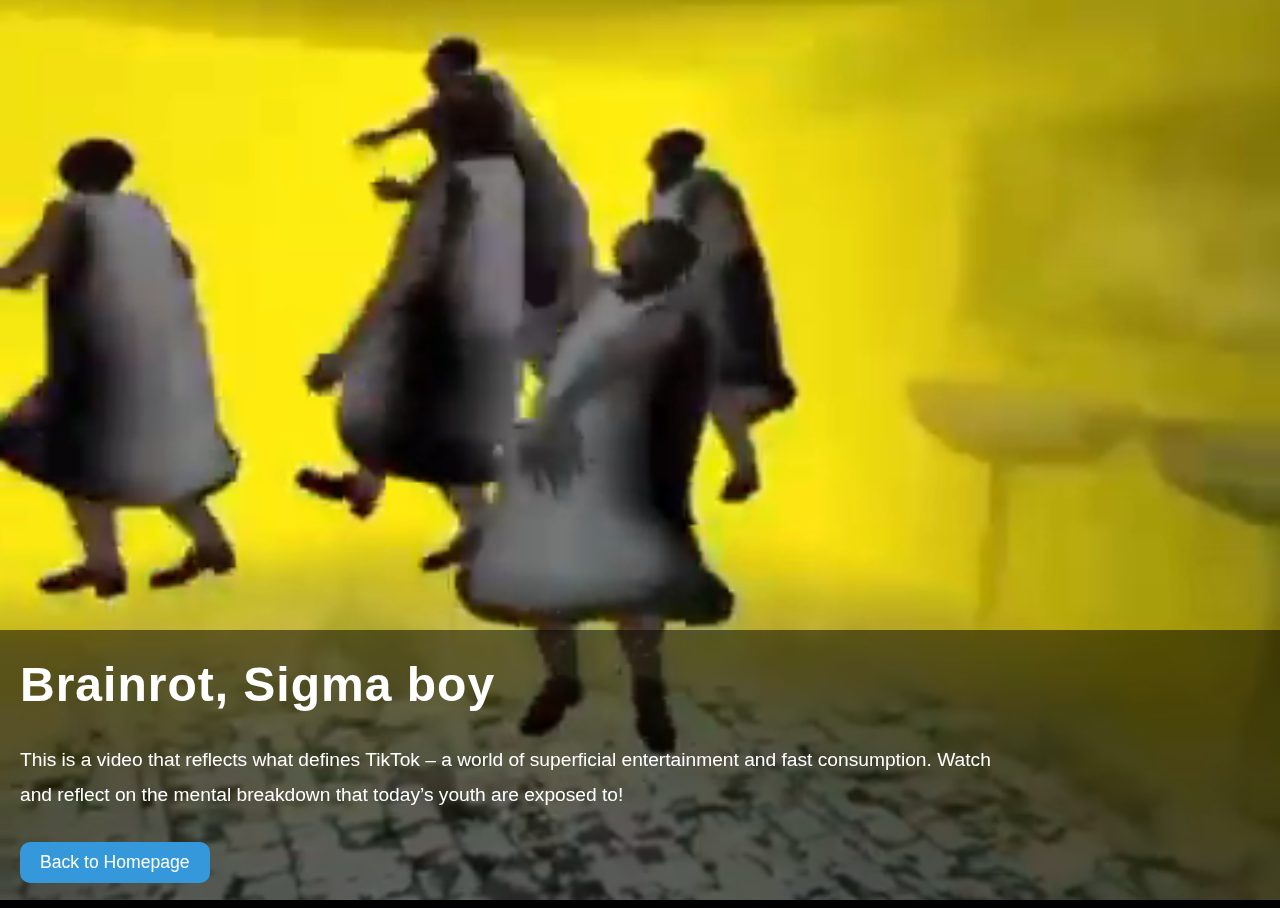
==== film.html @ 1979626b "ah" ====
<!DOCTYPE html>
<html lang="en">
<head>
  <meta charset="UTF-8">
  <meta name="viewport" content="width=device-width, initial-scale=1.0">
  <meta name="description" content="Full-screen video with overlay">
  <title>Film Page</title>
  <link rel="stylesheet" href="style.css">
  <link rel="stylesheet" href="film.css">
</head>
<body>
  <div class="video-container">
    <video autoplay loop muted>
      <source src="Sigma Boy.mp4" type="video/mp4">
      Your browser does not support video playback.
    </video>
    
    <div class="overlay">
      <div>
        <h1>Brainrot, Sigma boy</h1>
        <p>This is a video that reflects what defines TikTok – a world of superficial entertainment and fast consumption. Watch and reflect on the mental breakdown that today’s youth are exposed to!</p>
        <button onclick="window.location.href='home.html';">Back to Homepage</button>
      </div>
    </div>
  </div>
</body>
</html>
---- style.css ----
* {
  margin: 0;
  padding: 0;
  box-sizing: border-box;
}

@font-face {
  font-family: 'Roboto-Regular';
  src: url('Roboto-Regular.ttf') format('truetype');
  font-weight: normal;
  font-style: normal;
}

body {
  font-family: 'Roboto-Regular', Arial, sans-serif;
  line-height: 1.6;
  background-color: #f4f4f4;
  color: #333;
}

main {
  margin: 0 auto;
  padding: 20px;
  max-width: 1200px;
  background-color: #fff;
}

header {
  background-color: #333;
  color: #fff;
  padding: 10px;
  border-radius: 10px;
}


a {
  text-decoration: none;
}

a:hover {
  text-decoration: underline;
}

nav {
  display: flex;
  justify-content: space-around;
  align-items: center;
  background-color: #333;
  padding: 10px 0;
}

nav a {
  color: white;
  text-decoration: none;
  padding: 8px 16px;
  transition: background-color 0.3s ease, color 0.3s ease;
  font-size: 1.1em;
  border-radius: 5px;
}

nav a:link {
  color: white;
}

nav a:visited {
  color: #d7d7d7;
}

nav a:hover {
  background-color: #555;
  color: #1abc9c;
}

nav a:active {
  background-color: #3498db;
  color: white;
}


h1, h2, h3 {
  font-weight: bold;
  color: #333;
  margin-bottom: 15px;
}

h1 {
  font-size: 2.5rem;
  letter-spacing: 1px;
}

h2 {
  font-size: 2rem;
}

h3 {
  font-size: 1.5rem;
}

section {
  margin-bottom: 40px;
}

article {
  margin-bottom: 30px;
}

figure {
  margin-bottom: 20px;
  text-align: center;
  border: 2px solid #ddd;
  border-radius: 10px;
  padding: 10px;
  background-color: #fafafa;
  transition: transform 0.3s ease;
}

figure:hover {
  transform: scale(1.05);
}

figcaption {
  font-size: 1rem;
  color: #555;
  margin-top: 10px;
}

section p {
  font-size: 1.2em;
  margin-bottom: 20px;
  color: rgb(85, 85, 85);
}


ul li a {
  font-size: 1.1em;
  color: #3498db;
  text-decoration: none;
  font-weight: bold;
}

ul li a:hover {
  text-decoration: underline;
  color: #1abc9c;
}

section p a {
  font-size: 1.2em;
  color: #3498db;
  font-weight: bold;
  text-decoration: none;
  transition: color 0.3s ease;
}

section p a:hover {
  color: #1abc9c;
  text-decoration: underline;
}

ul li{
  transition: 300ms;
  padding: 0.5rem;
}

ul li:hover {
  background-color: #cacaca;
  border-radius: 10px;
  transform: translateY(-2px);
}

p {
  font-size: 1.1em;
  line-height: 1.8;
}

pre {
  background-color: #f2f2f2;
  padding: 15px;
  border-radius: 5px;
  font-family: 'Courier New', Courier, monospace;
  overflow: auto;
}

ul, ol {
  margin: 20px 0;
  padding-left: 20px;
  list-style-position: inside;
}

ul li, ol li {
  font-size: 1.1em;
}

blockquote {
  font-style: italic;
  background-color: #327687;
  padding: 15px;
  margin: 20px 0;
  border-left: 5px solid #3498db;
}

aside {
  background-color: #f9f9f9;
  padding: 15px;
  border-radius: 8px;
  margin-top: 20px;
}

dd::before {
  content: "• ";
  color: #007bff;
}

dl {
  margin: 15px 0;
}

dt {
  font-weight: bold;
}

table {
  width: 100%;
  margin: 20px 0;
  border-collapse: collapse;
  table-layout: fixed;
}

caption {
  font-size: 1.2em;
  margin-bottom: 10px;
}

th, td {
  border: 1px solid #ddd;
  padding: 8px;
  text-align: left;
}

th {
  background-color: #f2f2f2;
}

tfoot {
  font-style: italic;
}

details {
  background-color: white;
  padding: 20px;
  border-radius: 8px;
  box-shadow: 0 4px 6px rgba(0, 0, 0, 0.1);
}

summary {
  font-weight: bold;
  font-size: 1.2em;
}
.form-section {
  padding: 20px;
}

form {
  display: grid;
  grid-template-columns: 1fr;
  gap: 15px;
}

fieldset {
  border: 1px solid #ccc;
  padding: 15px;
  border-radius: 8px;
  background-color: #fafafa;
}

legend {
  font-weight: bold;
  color: #333;
}

label {
  font-weight: bold;
  color: #555;
}

input, select, textarea {
  width: 100%;
  padding: 10px;
  margin-top: 5px;
  border: 1px solid #ccc;
  border-radius: 5px;
  transition: border-color 0.3s ease;
}

input[type="checkbox"], input[type="radio"] {
  width: auto;
}

input[type="submit"] {
  background-color: #4CAF50;
  color: white;
  font-size: 16px;
  padding: 12px 20px;
  border: none;
  border-radius: 5px;
  cursor: pointer;
  transition: background-color 0.3s;
}

input[type="submit"]:hover {
  background-color: #45a049;
}

input:focus, select:focus, textarea:focus {
  border-color: #4CAF50;
  outline: none;
}

input[type="text"], input[type="email"], input[type="url"], textarea {
  background-image: url('Focusicon.png');
  background-position: right 10px center;
  background-repeat: no-repeat;
  resize: vertical;
  background-size: 30px; 
}


footer {
  text-align: center;
  padding: 20px;
  background-color: #333;
  color: white;
  margin-top: 20px;
  border-radius: 10px;
}

footer a {
  color: #e74c3c;
  font-weight: bold;
  text-decoration: none;
  padding: 6px 20px;
  border: 1px solid #e74c3c;
  border-radius: 5px;
  transition: all 0.3s ease;
}

footer a:hover {
  background-color: #e74c3c;
  color: white;
  cursor: pointer;
}

@media (max-width: 1200px) {
  main {
    max-width: 100%;
    padding: 15px;
  }
}

@media (max-width: 1024px) {
  nav {
    flex-direction: column;
    align-items: center;
  }

  section {
    font-size: 1.2rem;
  }

  .gif-grid {
    grid-template-columns: repeat(auto-fill, minmax(200px, 1fr));
  }
}

@media (max-width: 768px) {
  main {
    padding: 10px;
  }

  section {
    font-size: 1rem;
  }

  .gif-grid {
    grid-template-columns: 1fr;
  }

  nav {
    flex-direction: column;
    align-items: center;
  }

  h1 {
    font-size: 2rem;
  }

  h2, h3 {
    font-size: 1.5rem;
  }
}

@media (max-width: 480px) {
  body {
    font-size: 14px;
  }

  footer {
    font-size: 0.8rem;
  }
}

@media print {
  body {
    font-size: 12pt;
    background-color: #fff;
  }

  main {
    max-width: none;
    padding: 0;
  }

  nav, footer {
    display: none;
  }

  section {
    page-break-before: always;
  }
}
---- film.css ----
body, html {
  margin: 0;
  padding: 0;
  height: 100%;
  background-color: black;
}

.video-container {
  position: relative;
  width: 100%;
  height: 100%;
}

video {
  width: 100%;
  height: 100%;
  object-fit: cover;
}

.overlay {
  position: absolute;
  top: 70%;
  left: 0;
  width: 100%;
  height: 30%;
  background: rgba(0, 0, 0, 0.5);
  display: flex;
  justify-content: center;
  align-items: center;
  color: white;
  font-family: Arial, sans-serif;
  padding: 20px;
}

.overlay h1 {
  font-size: 3em;
  margin-bottom: 20px;
  color: white;
}

.overlay p {
  font-size: 1.2em;
  margin-bottom: 30px;
  text-align: left;
  text-wrap: break-word;
  width: 80%;
}

.overlay button {
  padding: 10px 20px;
  border-radius: 10px;
  font-size: 1.1em;
  background-color: #3498db;
  border: none;
  color: white;
  cursor: pointer;
  transition: background-color 0.3s;
}

.overlay button:hover {
  background-color: #2980b9;
}
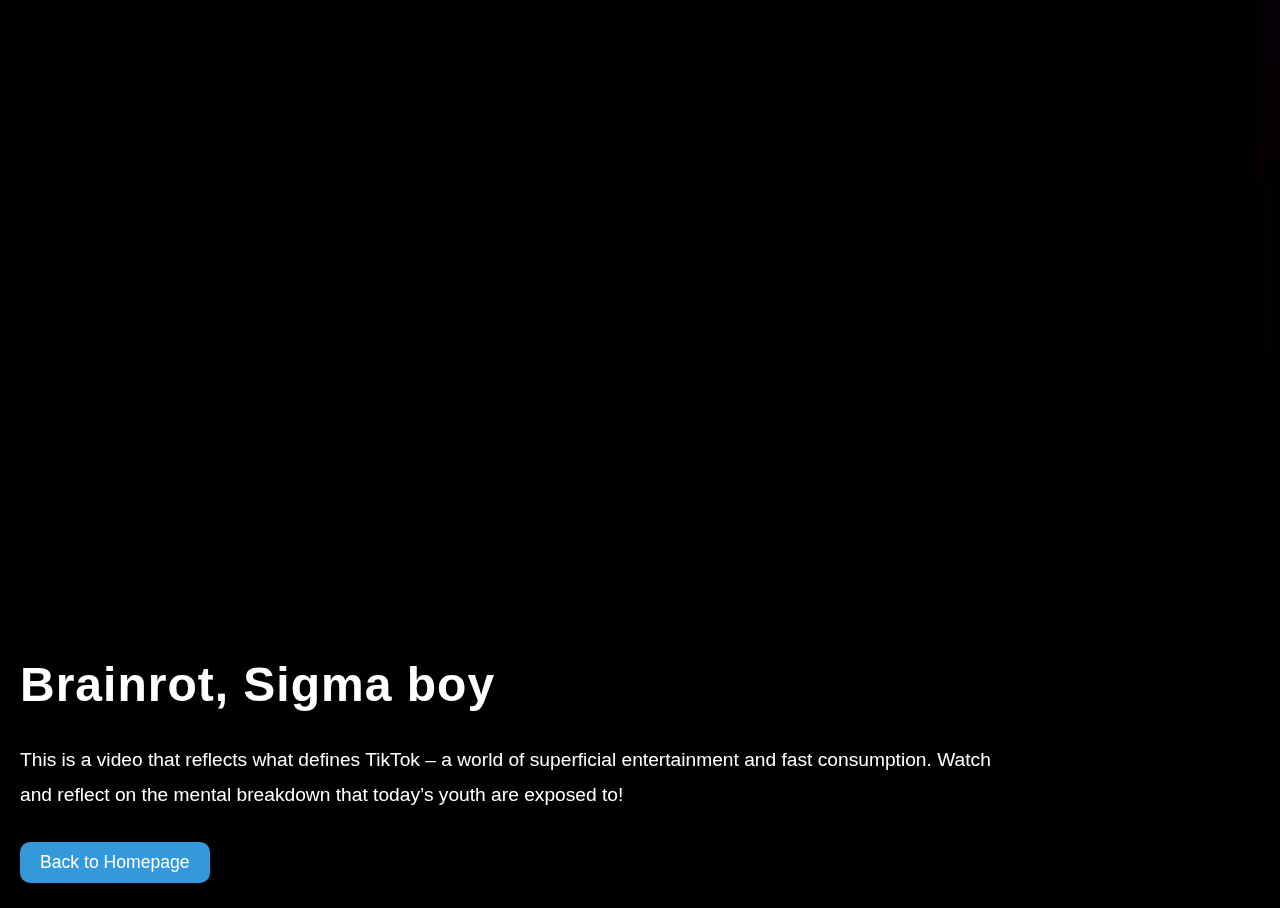
==== commit 6e4c1015: "Update film.html" ====
--- a/film.html
+++ b/film.html
@@ -10,7 +10,7 @@
 </head>
 <body>
   <div class="video-container">
-    <video autoplay loop muted>
+    <video autoplay loop>
       <source src="Sigma Boy.mp4" type="video/mp4">
       Your browser does not support video playback.
     </video>
